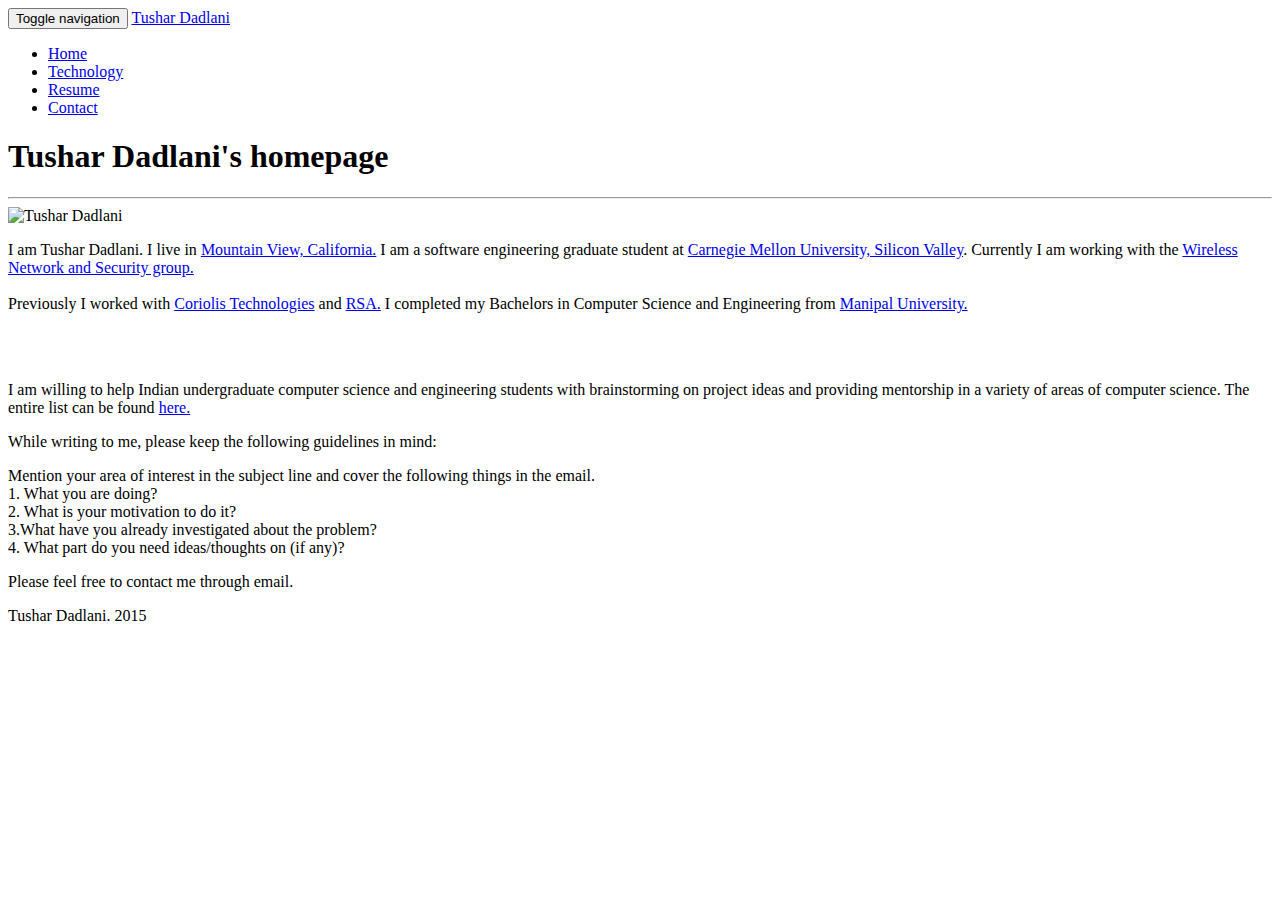
==== index.html @ 921a70b5 "Updated the year" ====
<!DOCTYPE html>
<html lang="en">
  <head>
    <meta charset="utf-8">
    <meta http-equiv="X-UA-Compatible" content="IE=edge">
    <meta name="viewport" content="width=device-width, initial-scale=1">
    <meta name="description" content="Tushar Dadlani's homepage, graduate
    student at Carnegie Mellon University's Silicon Valley campus">
    <meta name="author" content="Tushar Dadlani">
    <!-- <link rel="shortcut icon" href="../../assets/ico/favicon.ico"> -->

    <title>Welcome to Tushar Dadlani's Website</title>

    <!-- Bootstrap core CSS -->
    <link href="css/bootstrap.min.css" rel="stylesheet">

    <!-- Custom styles for this template -->
    <link href="css/custom.css" rel="stylesheet">

    <!-- Just for debugging purposes. Don't actually copy this line! -->
    <!--[if lt IE 9]><script src="../../assets/js/ie8-responsive-file-warning.js"></script><![endif]-->

    <!-- HTML5 shim and Respond.js IE8 support of HTML5 elements and media queries -->
    <!--[if lt IE 9]>
      <script src="https://oss.maxcdn.com/libs/html5shiv/3.7.0/html5shiv.js"></script>
      <script src="https://oss.maxcdn.com/libs/respond.js/1.4.2/respond.min.js"></script>
    <![endif]-->
  </head>

  <body>

    <div class="navbar navbar-inverse navbar-fixed-top" role="navigation">
      <div class="container">
        <div class="navbar-header">
          <button type="button" class="navbar-toggle" data-toggle="collapse" data-target=".navbar-collapse">
            <span class="sr-only">Toggle navigation</span>
            <span class="icon-bar"></span>
            <span class="icon-bar"></span>
            <span class="icon-bar"></span>
          </button>
          <a class="navbar-brand" href="/">Tushar Dadlani</a>
        </div>
        <div class="collapse navbar-collapse">
          <ul class="nav navbar-nav">
            <li class="active"><a href="#">Home</a></li>
            <!-- <li class="#projects"><a href="#">Projects</a></li>
            <li><a href="#about">About</a></li>
            <li><a href="#blog">Blog</a></li> -->
            <li><a href="technology.html">Technology</a></li>
            <li><a href="static/TusharDadlani.pdf">Resume</a></li>
            <li><a href="contact.html">Contact</a></li>
          </ul>
        </div><!--/.nav-collapse -->
      </div>
    </div>

    <div class="container">

      <div class="page-headline">
        <h1>Tushar Dadlani's homepage</h1>
        <hr />
        <img src="static/pic.jpg" alt="Tushar Dadlani" class="img-rounded
        pull-right" height="200px" width="150px"></img>
        <p class="lead text-left">I am Tushar Dadlani. I live in <a
            href="http://en.wikipedia.org/wiki/Mountain_View,_California">
            Mountain View, California.</a> I am a software engineering graduate
        student at <a href="http://www.cmu.edu/silicon-valley/" >Carnegie
        Mellon University, Silicon Valley</a>. Currently I am working with the <a
            href="http://wnss.sv.cmu.edu">Wireless Network and Security
            group.</a> <br><br>Previously I worked with <a
            href="http://coriolis.co.in">Coriolis Technologies</a> and <a
            href="http://www.emc.com/domains/rsa/index.htm">RSA.</a> I completed
        my Bachelors in Computer Science and Engineering from <a
            href="http://www.manipal.edu"> Manipal University.</a>
</p>
<br/><br />

<p class="lead text-left"> I am willing to help Indian undergraduate computer
science and engineering students with brainstorming on project ideas and
providing mentorship in a variety of areas of computer science. The entire list
can be found <a href="technology.html">here.</a></p>

<p class="lead text-left">While writing to me, please keep the following
guidelines in mind: </p>
<p class="lead text-left"> Mention your area of interest in the subject line and
cover the following things in the email. 
<br>1. What you are doing? <br>2. What is your motivation to do it?
<br>
    3.What
    have you already investigated about the problem? <br> 4. What part do you need
    ideas/thoughts on (if any)? <br> 

<p class="lead text-left"> Please feel free to contact me through email.</p>

      </div>

    </div><!-- /.container -->

<div id="footer">
        <div class="well container float-bottom">
            <p class="text-muted credit">Tushar Dadlani. 2015</p>
        </div>
    </div>

    <!-- Bootstrap core JavaScript
    ================================================== -->
    <!-- Placed at the end of the document so the pages load faster -->
    <script src="https://ajax.googleapis.com/ajax/libs/jquery/1.11.0/jquery.min.js"></script>
 <script>
  (function(i,s,o,g,r,a,m){i['GoogleAnalyticsObject']=r;i[r]=i[r]||function(){
     (i[r].q=i[r].q||[]).push(arguments)},i[r].l=1*new
     Date();a=s.createElement(o),
       m=s.getElementsByTagName(o)[0];a.async=1;a.src=g;m.parentNode.insertBefore(a,m)
         })(window,document,'script','//www.google-analytics.com/analytics.js','ga');

  ga('create', 'UA-48135631-1', 'tushardadlani.com');
    ga('send', 'pageview');

    </script>
   <script src="js/bootstrap.min.js"></script>
  </body>
</html>
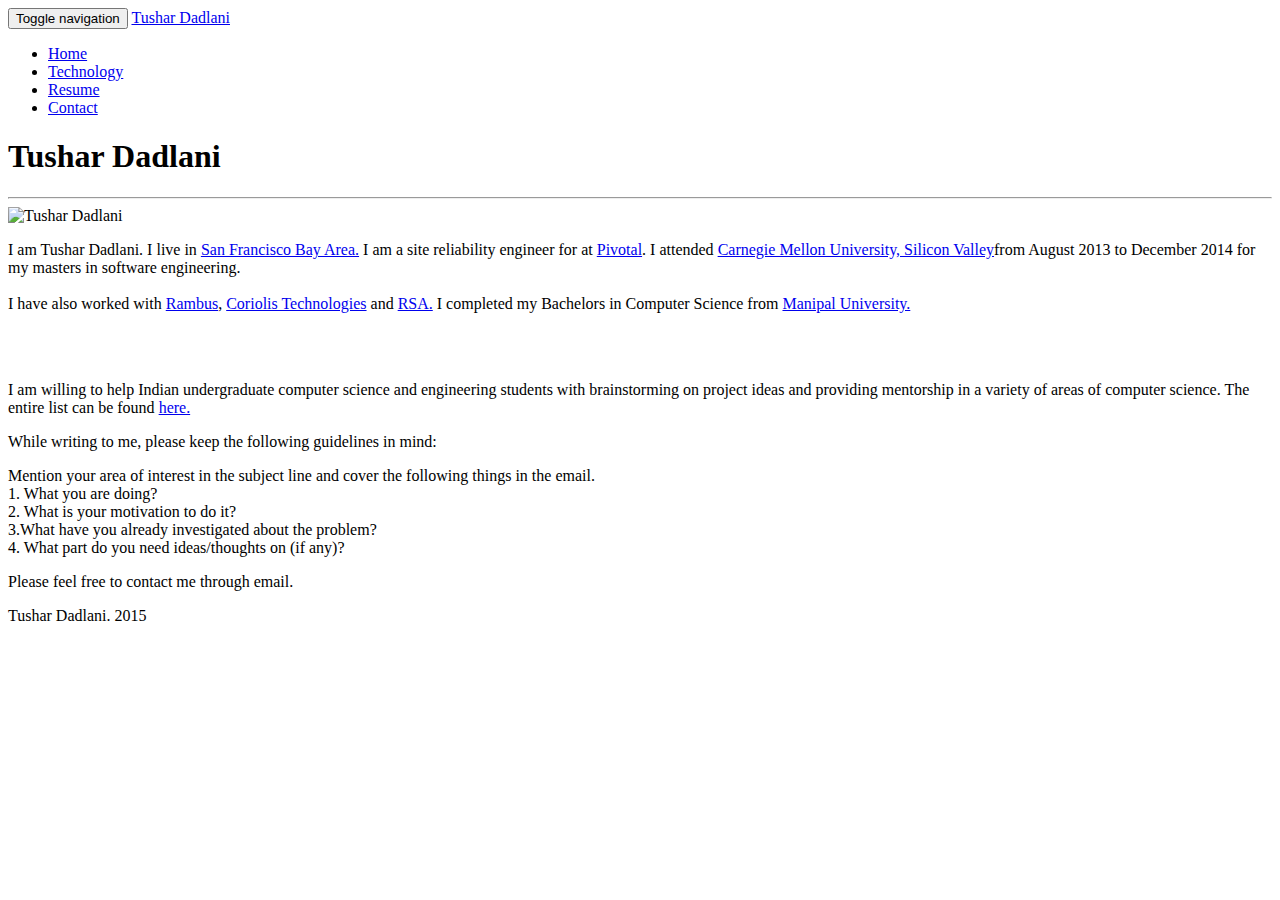
==== commit 760f7817: "fixed grammatical errors" ====
--- a/index.html
+++ b/index.html
@@ -57,20 +57,21 @@
     <div class="container">
 
       <div class="page-headline">
-        <h1>Tushar Dadlani's homepage</h1>
+        <h1>Tushar Dadlani</h1>
         <hr />
         <img src="static/pic.jpg" alt="Tushar Dadlani" class="img-rounded
         pull-right" height="200px" width="150px"></img>
         <p class="lead text-left">I am Tushar Dadlani. I live in <a
-            href="http://en.wikipedia.org/wiki/Mountain_View,_California">
-            Mountain View, California.</a> I am a software engineering graduate
-        student at <a href="http://www.cmu.edu/silicon-valley/" >Carnegie
-        Mellon University, Silicon Valley</a>. Currently I am working with the <a
-            href="http://wnss.sv.cmu.edu">Wireless Network and Security
-            group.</a> <br><br>Previously I worked with <a
+            href="http://en.wikipedia.org/wiki/San_Francisco_Bay_Area">
+	    San Francisco Bay Area.</a> I am a site reliability engineer for 
+    at <a href="http://pivotal.io"> Pivotal</a>. I attended 
+         <a href="http://www.cmu.edu/silicon-valley/" >Carnegie
+		Mellon University, Silicon Valley</a>from August 2013 to December 2014 for my masters in software engineering.<br><br>I have also worked with
+	<a href="http://rambus.com">Rambus</a>, 
+	<a
             href="http://coriolis.co.in">Coriolis Technologies</a> and <a
             href="http://www.emc.com/domains/rsa/index.htm">RSA.</a> I completed
-        my Bachelors in Computer Science and Engineering from <a
+        my Bachelors in Computer Science from <a
             href="http://www.manipal.edu"> Manipal University.</a>
 </p>
 <br/><br />
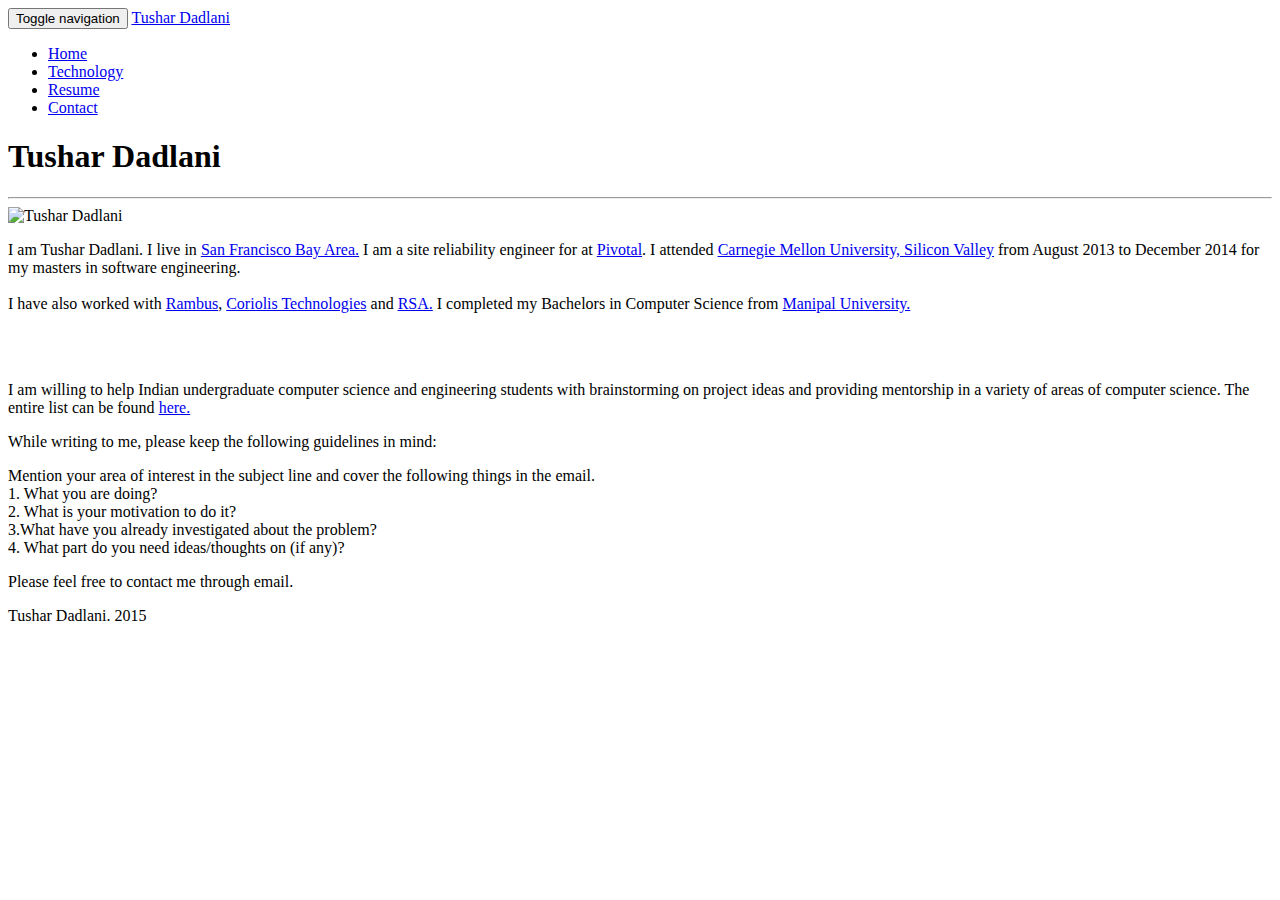
==== commit a8624005: "fixed grammar" ====
--- a/index.html
+++ b/index.html
@@ -66,7 +66,7 @@
 	    San Francisco Bay Area.</a> I am a site reliability engineer for 
     at <a href="http://pivotal.io"> Pivotal</a>. I attended 
          <a href="http://www.cmu.edu/silicon-valley/" >Carnegie
-		Mellon University, Silicon Valley</a>from August 2013 to December 2014 for my masters in software engineering.<br><br>I have also worked with
+		Mellon University, Silicon Valley</a> from August 2013 to December 2014 for my masters in software engineering.<br><br>I have also worked with
 	<a href="http://rambus.com">Rambus</a>, 
 	<a
             href="http://coriolis.co.in">Coriolis Technologies</a> and <a
